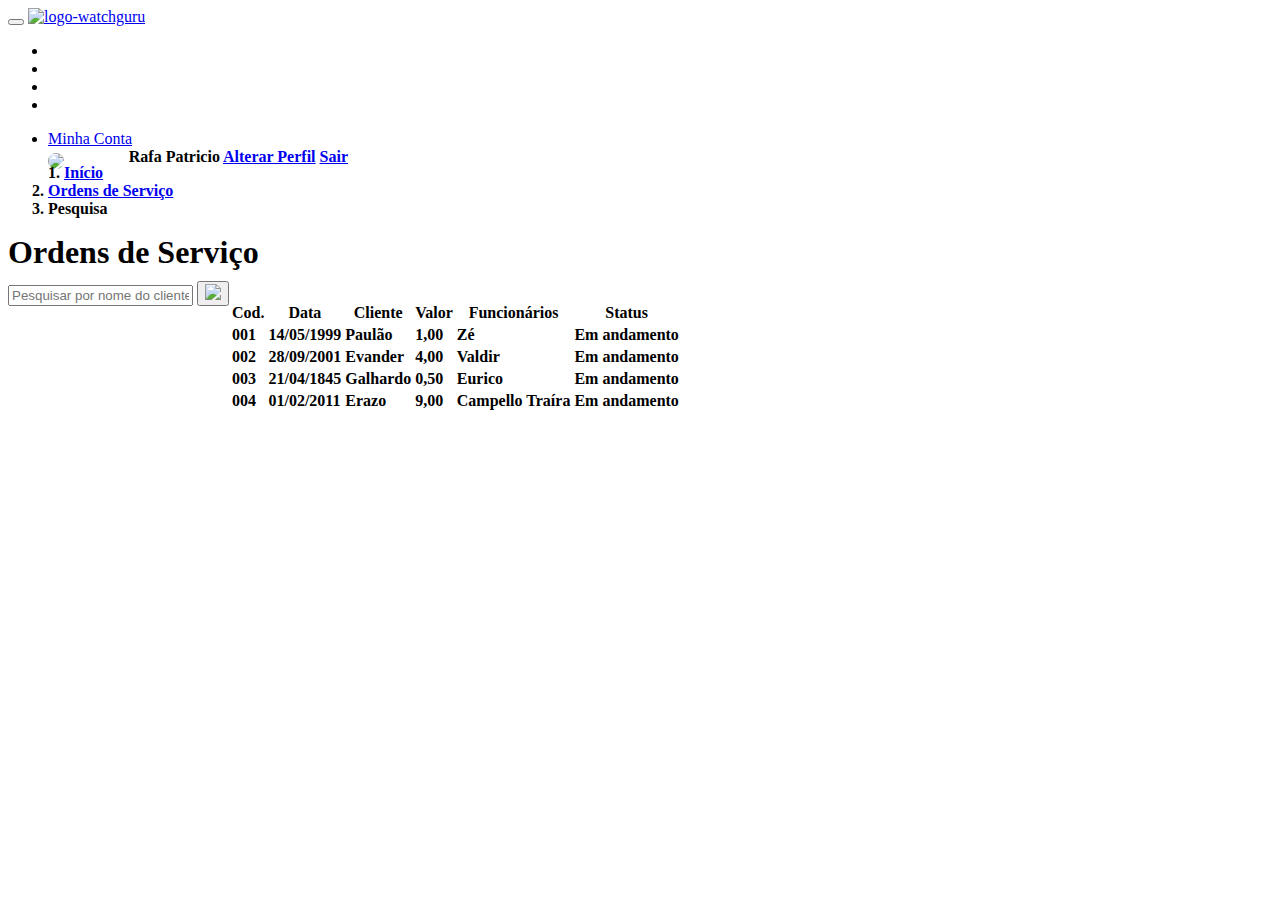
==== index.html @ 3485cad7 "add breadcrumb e tabela responsiva com ícones add iconic configurado para o boostrap via cdn" ====
<!DOCTYPE html>
<html>
	<head>
		<meta charset="utf-8">
		<meta name="viewport" content="width=device-width, initial-scale=1">
		<title>Index</title>

		<link rel="stylesheet" type="text/css" href="css/bootstrap.min.css">
		<!--<link rel="stylesheet" type="text/css" href="css/open-iconic-bootstrap.css"> -->
		<link rel="stylesheet" href="https://cdnjs.cloudflare.com/ajax/libs/open-iconic/1.1.1/font/css/open-iconic-bootstrap.min.css" integrity="sha256-BJ/G+e+y7bQdrYkS2RBTyNfBHpA9IuGaPmf9htub5MQ=" crossorigin="anonymous" />
		<link rel="stylesheet" type="text/css" href="css/index.css">
	</head>

	<body>
		<nav class="navbar navbar-expand-lg navbar-dark bg-dark">
			<div class="container">
				
				<button class="navbar-toggler" type="button" data-toggle="collapse" data-target="#menu" aria-controls="menu" 	aria-expanded="false" aria-label="Toggle navigation">
    				<span class="navbar-toggler-icon"></span>
 				 </button>
				
					<a href="index.html" class="navbar-brand logotipo" >
						<img src="img/watchguru.png"  alt="logo-watchguru" />
					</a>

				<div class="collapse navbar-collapse" id="menu">
					<ul class="navbar-nav lista-navbar">
						<li class="nav-item active"><a class="nav-link" href="#">Ordens de Serviço</a></li>
						<li class="nav-item"><a class="nav-link" href="#" />Clientes</a></li>
						<li class="nav-item"><a class="nav-link" href="#" />Funcionários</a></li>
						<li class="nav-item"><a class="nav-link" href="#" />Serviços</a></li>	
					</ul>
					<ul class="navbar-nav ml-auto">
						<li class="nav-item dropdown">
						<a href="#" class="nav-link dropdown-toggle" data-toggle="dropdown"> 
							Minha Conta
							<span class="caret"></span>
						</a>
						<div class="dropdown-menu perfil">
							<div class="col-sm-4 hidden-sm-down">
								<img class="img-responsive img-fluid" src="https://api.adorable.io/avatars/80/boostrap">
							</div>
							<div class="col-sm-8 opcoes-minha-conta" >
								<a class="dropdown-item"><b>Rafa Patricio<b></a>
								<a class="dropdown-item" href="#">Alterar Perfil</a>
								<a class="dropdown-item" href="#">Sair</a>
							</div>
						</div>
						</li>
					</ul>
				</div>
			</div>
		</nav>

		<div class="container">
			<ol class="breadcrumb">
    			<li class="breadcrumb-item"><a href="#">Início</a></li>
   				<li class="breadcrumb-item"><a href="#">Ordens de Serviço</a></li>
   				<li class="breadcrumb-item active" aria-current="page">Pesquisa</li>
   			 </ol>

   			 <div class="row cabecalho">
   			 	<div class="col-xs-12 col-md-6">
   			 		<h1>Ordens de Serviço</h1>
   			 	</div>
   			 	<div class="busca col-xs-12 col-md-4 col-md-offset-2">
   			 		<div class="input-group">
   			 			<input type="text" name="busca" class="form-control" placeholder="Pesquisar por nome do cliente">
   			 			<span class="input-group-btn">
   			 				<button type="button" class="btn btn-default">
   			 					<img src="iconic/svg/magnifying-glass.svg">
   			 				</button>
   			 			</span>
   			 		</div>
   			 	</div>
   			 </div>

   		<div class="table-responsive">
   			 <table class="dados-os table table-striped table-bordered table-hover">
   			 	<thead>
   			 		<tr>
   			 			<th>Cod.</th>
   			 			<th>Data</th>
   			 			<th>Cliente</th>
   			 			<th>Valor</th>
   			 			<th>Funcionários</th>
   			 			<th>Status</th>	
   			 			<th></th>
   			 		
   			 		</tr>
   			 	</thead>
   			 	<tbody>
   			 		<tr>
   			 			<td>001</td>
   			 			<td>14/05/1999</td>
   			 			<td>Paulão</td>
   			 			<td>1,00</td>
   			 			<td>Zé</td>
   			 			<td><span class="badge badge-primary">Em andamento</span></td>
   			 			<td class="text-center">
   			 				<a href=""><span class="oi oi-check text-success" title="check" aria-hidden="true"></span></a>
   			 				<a href=""><span class="oi oi-pencil text-warning" title="pencil" aria-hidden="true"></span></a>
   			 				<a href=""><span class="oi oi-x text-danger" title="x" aria-hidden="true"></span></a>
   			 			</td>
   			 		</tr>

   			 		<tr>
   			 			<td>002</td>
   			 			<td>28/09/2001</td>
   			 			<td>Evander</td>
   			 			<td>4,00</td>
   			 			<td>Valdir</td>
   			 			<td><span class="badge badge-success">Em andamento</span></td>
   			 			<td class="text-center">
   			 				<a href=""><span class="oi oi-check text-success" title="check" aria-hidden="true"></span></a>
   			 				<a href=""><span class="oi oi-pencil text-warning" title="pencil" aria-hidden="true"></span></a>
   			 				<a href=""><span class="oi oi-x text-danger" title="x" aria-hidden="true"></span></a>
   			 			</td>
   			 		</tr>

   			 		<tr>
   			 			<td>003</td>
   			 			<td>21/04/1845</td>
   			 			<td>Galhardo</td>
   			 			<td>0,50</td>
   			 			<td>Eurico</td>
   			 			<td><span class="badge badge-danger">Em andamento</span></td>
   			 			<td class="text-center">
   			 				<a href=""><span class="oi oi-check text-success" title="check" aria-hidden="true"></span></a>
   			 				<a href=""><span class="oi oi-pencil text-warning" title="pencil" aria-hidden="true"></span></a>
   			 				<a href=""><span class="oi oi-x text-danger" title="x" aria-hidden="true"></span></a>
   			 			</td>
   			 		</tr>

   			 		<tr>
   			 			<td>004</td>
   			 			<td>01/02/2011</td>
   			 			<td>Erazo</td>
   			 			<td>9,00</td>
   			 			<td>Campello Traíra</td>
   			 			<td><span class="badge badge-warning">Em andamento</span></td>
   			 			<td class="text-center">
   			 				<a href=""><span class="oi oi-check text-success" title="check" aria-hidden="true"></span></a>
   			 				<a href=""><span class="oi oi-pencil text-warning" title="pencil" aria-hidden="true"></span></a>
   			 				<a href=""><span class="oi oi-x text-danger" title="x" aria-hidden="true"></span></a>
   			 			</td>
   			 		</tr>
   			 	</tbody>
   			 </table>
   			 </div>
		</div>

		<script type="text/javascript" src="js/jquery-3.3.1.min.js"></script>
		<script type="text/javascript" src="js/bootstrap.min.js"></script>
	</body>

</html>
---- css/index.css ----
.logotipo img
{
	height: 30px;
	margin-right: 10px;
}

.lista-navbar li a
{
	color:#FFF;
	
}

.perfil
{
	width: 300px;
}

.perfil img
{
	float: left;
	border-radius: 10px;
	margin-top: 5px;
}

.opcoes-minha-conta
{
	float: right;
}

.navbar
{
	margin-bottom: 15px;
}

.cabecalho h1
{
	margin: 0;
}

.busca
{
	margin-top: 10px;
	float: left;
}

.dados-os
{
	margin-top: 30px;
}
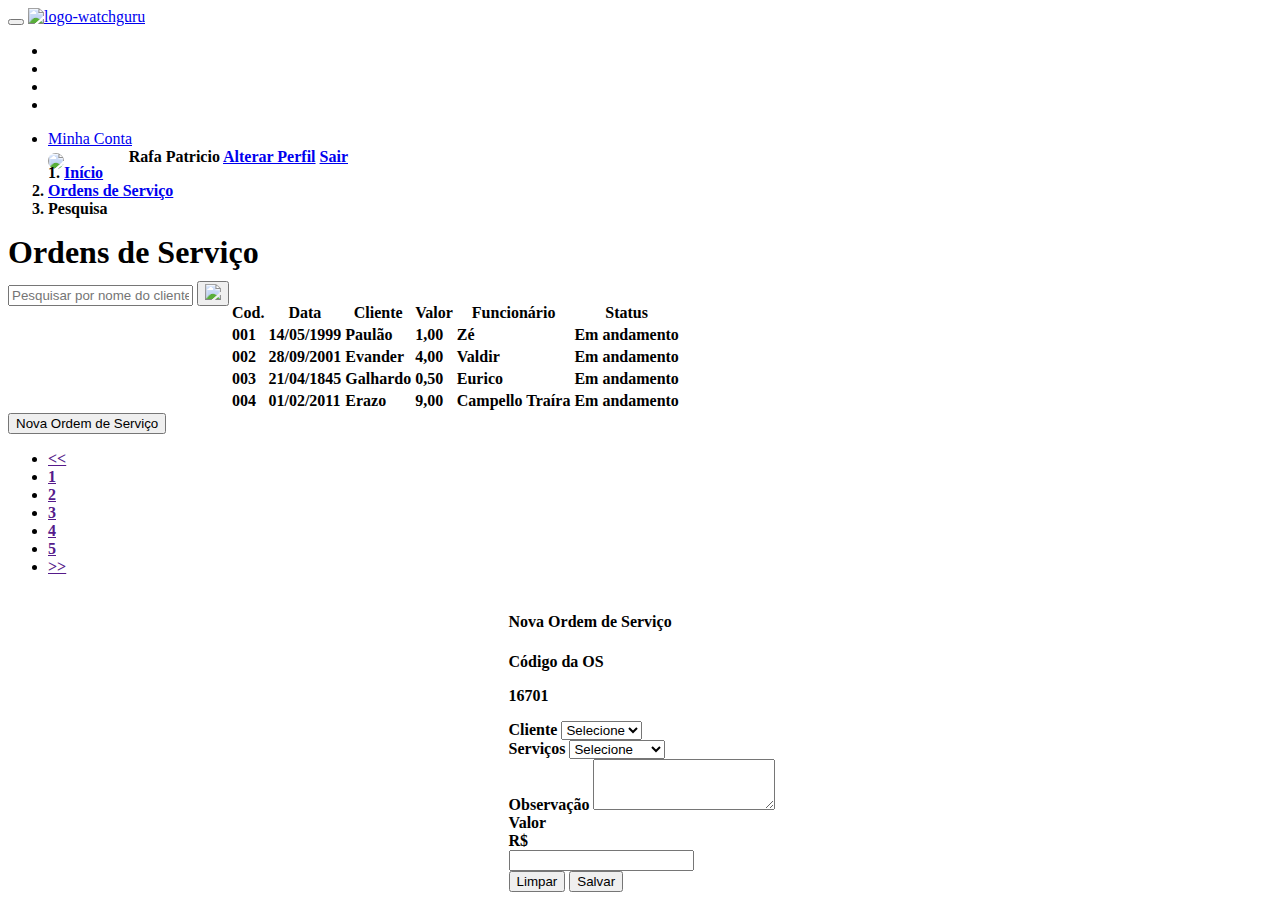
==== commit 09b31744: "parou em validacao de form. iniciado mas nao concluido" ====
--- a/index.html
+++ b/index.html
@@ -1,157 +1,241 @@
-<!DOCTYPE html>
-<html>
-	<head>
-		<meta charset="utf-8">
-		<meta name="viewport" content="width=device-width, initial-scale=1">
-		<title>Index</title>
-
-		<link rel="stylesheet" type="text/css" href="css/bootstrap.min.css">
-		<!--<link rel="stylesheet" type="text/css" href="css/open-iconic-bootstrap.css"> -->
-		<link rel="stylesheet" href="https://cdnjs.cloudflare.com/ajax/libs/open-iconic/1.1.1/font/css/open-iconic-bootstrap.min.css" integrity="sha256-BJ/G+e+y7bQdrYkS2RBTyNfBHpA9IuGaPmf9htub5MQ=" crossorigin="anonymous" />
-		<link rel="stylesheet" type="text/css" href="css/index.css">
-	</head>
-
-	<body>
-		<nav class="navbar navbar-expand-lg navbar-dark bg-dark">
-			<div class="container">
-				
-				<button class="navbar-toggler" type="button" data-toggle="collapse" data-target="#menu" aria-controls="menu" 	aria-expanded="false" aria-label="Toggle navigation">
-    				<span class="navbar-toggler-icon"></span>
- 				 </button>
-				
-					<a href="index.html" class="navbar-brand logotipo" >
-						<img src="img/watchguru.png"  alt="logo-watchguru" />
-					</a>
-
-				<div class="collapse navbar-collapse" id="menu">
-					<ul class="navbar-nav lista-navbar">
-						<li class="nav-item active"><a class="nav-link" href="#">Ordens de Serviço</a></li>
-						<li class="nav-item"><a class="nav-link" href="#" />Clientes</a></li>
-						<li class="nav-item"><a class="nav-link" href="#" />Funcionários</a></li>
-						<li class="nav-item"><a class="nav-link" href="#" />Serviços</a></li>	
-					</ul>
-					<ul class="navbar-nav ml-auto">
-						<li class="nav-item dropdown">
-						<a href="#" class="nav-link dropdown-toggle" data-toggle="dropdown"> 
-							Minha Conta
-							<span class="caret"></span>
-						</a>
-						<div class="dropdown-menu perfil">
-							<div class="col-sm-4 hidden-sm-down">
-								<img class="img-responsive img-fluid" src="https://api.adorable.io/avatars/80/boostrap">
-							</div>
-							<div class="col-sm-8 opcoes-minha-conta" >
-								<a class="dropdown-item"><b>Rafa Patricio<b></a>
-								<a class="dropdown-item" href="#">Alterar Perfil</a>
-								<a class="dropdown-item" href="#">Sair</a>
-							</div>
-						</div>
-						</li>
-					</ul>
-				</div>
-			</div>
-		</nav>
-
-		<div class="container">
-			<ol class="breadcrumb">
-    			<li class="breadcrumb-item"><a href="#">Início</a></li>
-   				<li class="breadcrumb-item"><a href="#">Ordens de Serviço</a></li>
-   				<li class="breadcrumb-item active" aria-current="page">Pesquisa</li>
-   			 </ol>
-
-   			 <div class="row cabecalho">
-   			 	<div class="col-xs-12 col-md-6">
-   			 		<h1>Ordens de Serviço</h1>
-   			 	</div>
-   			 	<div class="busca col-xs-12 col-md-4 col-md-offset-2">
-   			 		<div class="input-group">
-   			 			<input type="text" name="busca" class="form-control" placeholder="Pesquisar por nome do cliente">
-   			 			<span class="input-group-btn">
-   			 				<button type="button" class="btn btn-default">
-   			 					<img src="iconic/svg/magnifying-glass.svg">
-   			 				</button>
-   			 			</span>
-   			 		</div>
-   			 	</div>
-   			 </div>
-
-   		<div class="table-responsive">
-   			 <table class="dados-os table table-striped table-bordered table-hover">
-   			 	<thead>
-   			 		<tr>
-   			 			<th>Cod.</th>
-   			 			<th>Data</th>
-   			 			<th>Cliente</th>
-   			 			<th>Valor</th>
-   			 			<th>Funcionários</th>
-   			 			<th>Status</th>	
-   			 			<th></th>
-   			 		
-   			 		</tr>
-   			 	</thead>
-   			 	<tbody>
-   			 		<tr>
-   			 			<td>001</td>
-   			 			<td>14/05/1999</td>
-   			 			<td>Paulão</td>
-   			 			<td>1,00</td>
-   			 			<td>Zé</td>
-   			 			<td><span class="badge badge-primary">Em andamento</span></td>
-   			 			<td class="text-center">
-   			 				<a href=""><span class="oi oi-check text-success" title="check" aria-hidden="true"></span></a>
-   			 				<a href=""><span class="oi oi-pencil text-warning" title="pencil" aria-hidden="true"></span></a>
-   			 				<a href=""><span class="oi oi-x text-danger" title="x" aria-hidden="true"></span></a>
-   			 			</td>
-   			 		</tr>
-
-   			 		<tr>
-   			 			<td>002</td>
-   			 			<td>28/09/2001</td>
-   			 			<td>Evander</td>
-   			 			<td>4,00</td>
-   			 			<td>Valdir</td>
-   			 			<td><span class="badge badge-success">Em andamento</span></td>
-   			 			<td class="text-center">
-   			 				<a href=""><span class="oi oi-check text-success" title="check" aria-hidden="true"></span></a>
-   			 				<a href=""><span class="oi oi-pencil text-warning" title="pencil" aria-hidden="true"></span></a>
-   			 				<a href=""><span class="oi oi-x text-danger" title="x" aria-hidden="true"></span></a>
-   			 			</td>
-   			 		</tr>
-
-   			 		<tr>
-   			 			<td>003</td>
-   			 			<td>21/04/1845</td>
-   			 			<td>Galhardo</td>
-   			 			<td>0,50</td>
-   			 			<td>Eurico</td>
-   			 			<td><span class="badge badge-danger">Em andamento</span></td>
-   			 			<td class="text-center">
-   			 				<a href=""><span class="oi oi-check text-success" title="check" aria-hidden="true"></span></a>
-   			 				<a href=""><span class="oi oi-pencil text-warning" title="pencil" aria-hidden="true"></span></a>
-   			 				<a href=""><span class="oi oi-x text-danger" title="x" aria-hidden="true"></span></a>
-   			 			</td>
-   			 		</tr>
-
-   			 		<tr>
-   			 			<td>004</td>
-   			 			<td>01/02/2011</td>
-   			 			<td>Erazo</td>
-   			 			<td>9,00</td>
-   			 			<td>Campello Traíra</td>
-   			 			<td><span class="badge badge-warning">Em andamento</span></td>
-   			 			<td class="text-center">
-   			 				<a href=""><span class="oi oi-check text-success" title="check" aria-hidden="true"></span></a>
-   			 				<a href=""><span class="oi oi-pencil text-warning" title="pencil" aria-hidden="true"></span></a>
-   			 				<a href=""><span class="oi oi-x text-danger" title="x" aria-hidden="true"></span></a>
-   			 			</td>
-   			 		</tr>
-   			 	</tbody>
-   			 </table>
-   			 </div>
-		</div>
-
-		<script type="text/javascript" src="js/jquery-3.3.1.min.js"></script>
-		<script type="text/javascript" src="js/bootstrap.min.js"></script>
-	</body>
-
+<!DOCTYPE html>
+<html>
+	<head>
+		<meta charset="utf-8">
+		<meta name="viewport" content="width=device-width, initial-scale=1">
+		<title>Index</title>
+
+		<link rel="stylesheet" type="text/css" href="css/bootstrap.min.css">
+		<!--<link rel="stylesheet" type="text/css" href="css/open-iconic-bootstrap.css"> -->
+		<link rel="stylesheet" href="https://cdnjs.cloudflare.com/ajax/libs/open-iconic/1.1.1/font/css/open-iconic-bootstrap.min.css" integrity="sha256-BJ/G+e+y7bQdrYkS2RBTyNfBHpA9IuGaPmf9htub5MQ=" crossorigin="anonymous" />
+		<link rel="stylesheet" type="text/css" href="css/index.css">
+	</head>
+
+	<body>
+		<nav class="navbar navbar-expand-lg navbar-dark bg-dark">
+			<div class="container">
+				
+				<button class="navbar-toggler" type="button" data-toggle="collapse" data-target="#menu" aria-controls="menu" 	aria-expanded="false" aria-label="Toggle navigation">
+    				<span class="navbar-toggler-icon"></span>
+ 				 </button>
+				
+					<a href="index.html" class="navbar-brand logotipo" >
+						<img src="img/watchguru.png"  alt="logo-watchguru" />
+					</a>
+
+				<div class="collapse navbar-collapse" id="menu">
+					<ul class="navbar-nav lista-navbar">
+						<li class="nav-item active"><a class="nav-link" href="#">Ordens de Serviço</a></li>
+						<li class="nav-item"><a class="nav-link" href="#" />Clientes</a></li>
+						<li class="nav-item"><a class="nav-link" href="#" />Funcionários</a></li>
+						<li class="nav-item"><a class="nav-link" href="#" />Serviços</a></li>	
+					</ul>
+					<ul class="navbar-nav ml-auto">
+						<li class="nav-item dropdown">
+						<a href="#" class="nav-link dropdown-toggle" data-toggle="dropdown"> 
+							Minha Conta
+							<span class="caret"></span>
+						</a>
+						<div class="dropdown-menu perfil">
+							<div class="col-sm-4 hidden-sm-down">
+								<img class="img-responsive img-fluid" src="https://api.adorable.io/avatars/80/boostrap">
+							</div>
+							<div class="col-sm-8 opcoes-minha-conta" >
+								<a class="dropdown-item"><b>Rafa Patricio<b></a>
+								<a class="dropdown-item" href="#">Alterar Perfil</a>
+								<a class="dropdown-item" href="#">Sair</a>
+							</div>
+						</div>
+						</li>
+					</ul>
+				</div>
+			</div>
+		</nav>
+
+		<div class="container">
+			<ol class="breadcrumb">
+    			<li class="breadcrumb-item"><a href="#">Início</a></li>
+   				<li class="breadcrumb-item"><a href="#">Ordens de Serviço</a></li>
+   				<li class="breadcrumb-item active" aria-current="page">Pesquisa</li>
+   			 </ol>
+
+   			 <div class="row cabecalho">
+   			 	<div class="col-xs-12 col-md-6">
+   			 		<h1>Ordens de Serviço</h1>
+   			 	</div>
+   			 	<div class="busca col-xs-12 col-md-4 col-md-offset-2">
+   			 		<div class="input-group">
+   			 			<input type="text" name="busca" class="form-control" placeholder="Pesquisar por nome do cliente">
+   			 			<span class="input-group-btn">
+   			 				<button type="button" class="btn btn-default">
+   			 					<img src="iconic/svg/magnifying-glass.svg">
+   			 				</button>
+   			 			</span>
+   			 		</div>
+   			 	</div>
+   			 </div>
+
+   		<div class="table-responsive">
+   			 <table class="dados-os table table-striped table-bordered table-hover">
+   			 	<thead class="table-head">
+   			 		<tr>
+   			 			<th>Cod.</th>
+   			 			<th>Data</th>
+   			 			<th>Cliente</th>
+   			 			<th>Valor</th>
+   			 			<th>Funcionário</th>
+   			 			<th>Status</th>	
+   			 			<th></th>
+   			 		
+   			 		</tr>
+   			 	</thead>
+   			 	<tbody class="table-body">
+   			 		<tr>
+   			 			<td>001</td>
+   			 			<td>14/05/1999</td>
+   			 			<td>Paulão</td>
+   			 			<td>1,00</td>
+   			 			<td>Zé</td>
+   			 			<td><span class="badge badge-primary">Em andamento</span></td>
+   			 			<td class="text-center">
+   			 				<a href="" title="Finalizar" data-toggle="tooltip"><span class="oi oi-check text-success"  aria-hidden="true"></span></a>
+   			 				<a href="" title="Editar" data-toggle="tooltip"><span class="oi oi-pencil text-warning"  aria-hidden="true"></span></a>
+   			 				<a href="" title="Excluir" data-toggle="tooltip"><span class="oi oi-x text-danger" aria-hidden="true"></span></a>
+                     </td>
+                  </tr>
+   			
+   			 		<tr>
+   			 			<td>002</td>
+   			 			<td>28/09/2001</td>
+   			 			<td>Evander</td>
+   			 			<td>4,00</td>
+   			 			<td>Valdir</td>
+   			 			<td><span class="badge badge-success">Em andamento</span></td>
+   			 			<td class="text-center">
+   			 				<a href="" title="Finalizar" data-toggle="tooltip"><span class="oi oi-check text-success"  aria-hidden="true"></span></a>
+   			 				<a href="" title="Editar" data-toggle="tooltip"><span class="oi oi-pencil text-warning"  aria-hidden="true"></span></a>
+   			 				<a href="" title="Excluir" data-toggle="tooltip"><span class="oi oi-x text-danger" aria-hidden="true"></span></a>
+                     </td>
+                  </tr>
+   			
+   			 		<tr>
+   			 			<td>003</td>
+   			 			<td>21/04/1845</td>
+   			 			<td>Galhardo</td>
+   			 			<td>0,50</td>
+   			 			<td>Eurico</td>
+   			 			<td><span class="badge badge-danger">Em andamento</span></td>
+   			 			<td class="text-center">
+   			 				<a href="" title="Finalizar" data-toggle="tooltip"><span class="oi oi-check text-success"  aria-hidden="true"></span></a>
+   			 				<a href="" title="Editar" data-toggle="tooltip"><span class="oi oi-pencil text-warning" aria-hidden="true"></span></a>
+   			 				<a href="" title="Excluir" data-toggle="tooltip"><span class="oi oi-x text-danger" aria-hidden="true"></span></a>
+                     </td>
+                  </tr>
+   			
+   			 		<tr>
+   			 			<td>004</td>
+   			 			<td>01/02/2011</td>
+   			 			<td>Erazo</td>
+   			 			<td>9,00</td>
+   			 			<td>Campello Traíra</td>
+   			 			<td><span class="badge badge-warning">Em andamento</span></td>
+   			 			<td class="text-center">
+   			 				<a href="" title="Finalizar" data-toggle="tooltip"><span class="oi oi-check text-success"  aria-hidden="true"></span></a>
+   			 				<a href="" title="Editar" data-toggle="tooltip"><span class="oi oi-pencil text-warning"  aria-hidden="true"></span></a>
+   			 				<a href="" title="Excluir" data-toggle="tooltip"><span class="oi oi-x text-danger" aria-hidden="true"></span></a>
+                     </td>
+                  </tr>
+               </tbody>
+
+   			 </table>
+   			 </div>
+
+             <footer class="row">
+                <div class="col-sm-6">
+                   <button class="btn btn-primary" data-toggle="modal" data-target="#novaOs">Nova Ordem de Serviço</button>
+                </div>
+                <div class="col-sm-6">
+                   <ul class="pagination">
+                     <li class="page-item"><a class="page-link" href=""><span> << </span></a></li>
+                     <li class="page-item active"><a class="page-link" href=""><span> 1 </span></a></li>
+                     <li class="page-item"><a class="page-link" href=""><span> 2 </span></a></li>
+                     <li class="page-item"><a class="page-link" href=""><span> 3 </span></a></li>
+                     <li class="page-item"><a class="page-link" href=""><span> 4 </span></a></li>
+                     <li class="page-item"><a class="page-link" href=""><span> 5 </span></a></li>
+                     <li class="page-item"><a class="page-link" href=""><span> >> </span></a></li>
+                   </ul>
+                </div>
+             </footer>
+		</div>
+
+      <div class="modal fade" id="novaOs">
+         <div class="modal-dialog">
+            <div class="modal-content">
+               <div class="modal-header">
+                  <h4 class="modal-title">Nova Ordem de Serviço</h4>
+               </div>
+               <form>
+                  <div class="modal-body">
+                     <div class="row">
+                        <div class="form-group col-xs-12">
+                           <label>Código da OS</label>
+                           <p class="form-control-static">16701</p>
+                        </div>
+                     </div> 
+                     <div class="row">
+                        <div class="form-group col-sm-5">
+                           <label for="cliente">Cliente</label>
+                           <select id="cliente" class="form-control">
+                              <option value="">Selecione</option>
+                              <option value="1">Zé</option>
+                              <option value="2">Arnold</option>
+                              <option value="3">Salah</option>
+                              <option value="4">Paulão</option>
+                           </select>
+                        </div>
+                         <div class="row">
+                        <div class="form-group col-sm-7">
+                           <label for="servicos">Serviços</label>
+                           <select id="servicos" class="form-control">
+                              <option value="">Selecione</option>
+                              <option value="1">Conserto</option>
+                              <option value="2">Troca</option>
+                              <option value="3">Manutenção</option>
+                              <option value="4">Outro</option>
+                           </select>
+                        </div>
+                     </div>
+                     <div class="row">
+                        <div class="form-group has-error col-sm-12">
+                           <label class="control-label" for="obs">Observação</label>
+                           <textarea id="obs" class="form-control " rows="3"></textarea>
+                        </div>
+                     </div>
+                     <div class="row">
+                    <div class="form-group has-error col-sm-8">
+                     <label class="control-label" for="valor">Valor</label>
+                  <div class="input-group">
+                     <div class="input-group-prepend">
+                     <span class="input-group-text">R$</span>
+                  </div>
+                  <input type="text" name="valor" class="form-control">
+               </div>
+               </div>
+            </div>
+                  </div>
+
+                  <div class="modal-footer">
+                     <button type="reset" class="btn btn-danger">Limpar</button>
+                     <button type="submit" class="btn btn-primary">Salvar</button>
+                  </div>
+               </form>
+            </div>
+         </div>
+      </div>
+
+		<script type="text/javascript" src="js/jquery-3.3.1.min.js"></script>
+		<script type="text/javascript" src="js/bootstrap.min.js"></script>
+      <script type="text/javascript" src="js/main.js"></script>
+	</body>
+
 </html>--- a/css/index.css
+++ b/css/index.css
@@ -46,4 +46,21 @@
 .dados-os
 {
 	margin-top: 30px;
+}
+
+.modal {
+  text-align: center;
+}
+@media screen and (min-width: 768px) {
+  .modal:before {
+    display: inline-block;
+    vertical-align: middle;
+    content: " ";
+    height: 100%;
+  }
+}
+.modal-dialog {
+  display: inline-block;
+  text-align: left;
+  vertical-align: middle;
 }